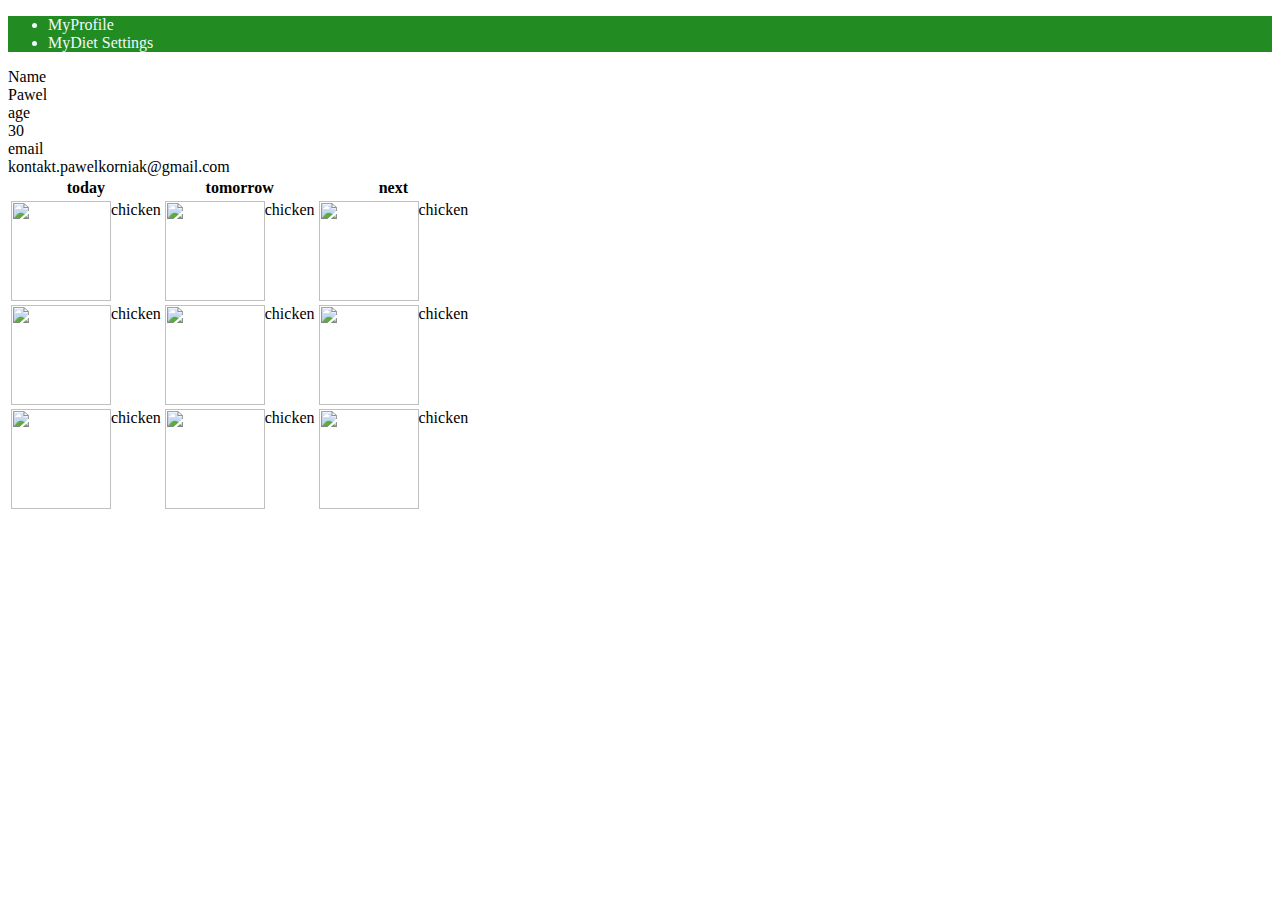
==== Project/src/main/resources/templates/index.html @ cacdaee1 "preparation to geting preferences from user via form" ====
<!DOCTYPE html>
<html lang="en">
<head>
    <meta charset="UTF-8">
    <title>Title</title>
    <link href="https://cdn.jsdelivr.net/npm/bootstrap@5.0.0-beta1/dist/css/bootstrap.min.css" rel="stylesheet" integrity="sha384-giJF6kkoqNQ00vy+HMDP7azOuL0xtbfIcaT9wjKHr8RbDVddVHyTfAAsrekwKmP1" crossorigin="anonymous">
    <link rel="stylesheet" href="style.css"/>
</head>
<body>

<header class="center">
    <div class="header center">
        <ul class="nav mynav">
            <li class="nav-item">
                <a class="nav-link mynav" aria-current="page" href="#">MyProfile</a>
            </li>
            <li class="nav-item">
                <a class="nav-link mynav" href="#">MyDiet Settings</a>
            </li>


        </ul>
    </div>
</header>

<section>
    <div class="container center">
        <div class="row">
            <div class="col-sm">
                <div class="row">
                    <div class="col-sm">
                        Name
                    </div>
                    <div class="col-xl">
                        Pawel
                    </div>
                </div>
                <div class="row">
                    <div class="col-sm">
                        age
                    </div>
                    <div class="col-xl">
                        30
                    </div>
                </div>
                <div class="row">
                    <div class="col-sm">
                        email
                    </div>
                    <div class="col-xl">
                        kontakt.pawelkorniak@gmail.com
                    </div>
                </div>
            </div>
            <div class="col-xl">
                <table class="table">
                    <thead>
                    <tr>

                        <th scope="col">today</th>
                        <th scope="col">tomorrow</th>
                        <th scope="col">next</th>
                    </tr>
                    </thead>
                    <tbody>
                    <tr>

                        <td><img class="image" src="https://www.edamam.com/web-img/e42/e42f9119813e890af34c259785ae1cfb.jpg">chicken</td>

                        <td><img class="image" src="https://www.edamam.com/web-img/e42/e42f9119813e890af34c259785ae1cfb.jpg">chicken</td>
                        <td><img class="image" src="https://www.edamam.com/web-img/e42/e42f9119813e890af34c259785ae1cfb.jpg">chicken</td>
                    </tr>
                    <tr>

                        <td><img class="image" src="https://www.edamam.com/web-img/e42/e42f9119813e890af34c259785ae1cfb.jpg">chicken</td>

                        <td><img class="image" src="https://www.edamam.com/web-img/e42/e42f9119813e890af34c259785ae1cfb.jpg">chicken</td>
                        <td><img class="image" src="https://www.edamam.com/web-img/e42/e42f9119813e890af34c259785ae1cfb.jpg">chicken</td>
                    </tr>
                    <tr>

                        <td><img class="image" src="https://www.edamam.com/web-img/e42/e42f9119813e890af34c259785ae1cfb.jpg">chicken</td>

                        <td><img class="image" src="https://www.edamam.com/web-img/e42/e42f9119813e890af34c259785ae1cfb.jpg">chicken</td>
                        <td><img class="image" src="https://www.edamam.com/web-img/e42/e42f9119813e890af34c259785ae1cfb.jpg">chicken</td>
                    </tr>


                    </tbody>
                </table>
            </div>

        </div>
    </div>
</section>


</body>
</html>
---- Project/src/main/resources/templates/style.css ----
.mycenter {
    width: 1000px;
    margin: 0 auto;
}
.mynav {
    color: aliceblue;
    text-decoration: none;
    background-color: forestgreen;

}
.image {
    width: 100px;
    height: 100px;
    float: left;
    border: 5px;

}
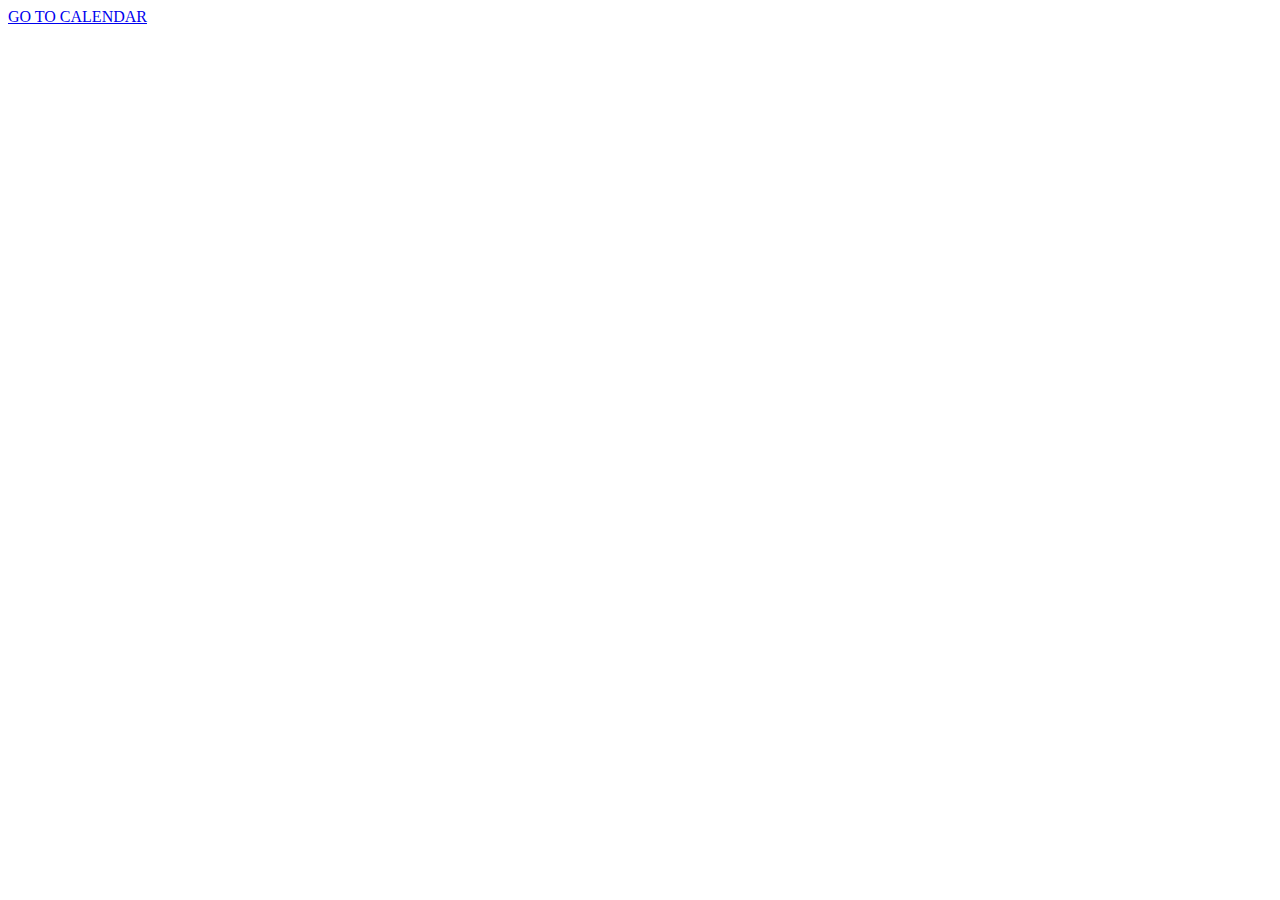
==== commit 3e222e20: "working ingredients checkboxes" ====
--- a/Project/src/main/resources/templates/index.html
+++ b/Project/src/main/resources/templates/index.html
@@ -8,91 +8,94 @@
 </head>
 <body>
 
-<header class="center">
-    <div class="header center">
-        <ul class="nav mynav">
-            <li class="nav-item">
-                <a class="nav-link mynav" aria-current="page" href="#">MyProfile</a>
-            </li>
-            <li class="nav-item">
-                <a class="nav-link mynav" href="#">MyDiet Settings</a>
-            </li>
+
+<a href="/calendar">GO TO CALENDAR</a>
+
+<!--<header class="center">-->
+<!--    <div class="header center">-->
+<!--        <ul class="nav mynav">-->
+<!--            <li class="nav-item">-->
+<!--                <a class="nav-link mynav" aria-current="page" href="#">MyProfile</a>-->
+<!--            </li>-->
+<!--            <li class="nav-item">-->
+<!--                <a class="nav-link mynav" href="#">MyDiet Settings</a>-->
+<!--            </li>-->
 
 
-        </ul>
-    </div>
-</header>
+<!--        </ul>-->
+<!--    </div>-->
+<!--</header>-->
 
-<section>
-    <div class="container center">
-        <div class="row">
-            <div class="col-sm">
-                <div class="row">
-                    <div class="col-sm">
-                        Name
-                    </div>
-                    <div class="col-xl">
-                        Pawel
-                    </div>
-                </div>
-                <div class="row">
-                    <div class="col-sm">
-                        age
-                    </div>
-                    <div class="col-xl">
-                        30
-                    </div>
-                </div>
-                <div class="row">
-                    <div class="col-sm">
-                        email
-                    </div>
-                    <div class="col-xl">
-                        kontakt.pawelkorniak@gmail.com
-                    </div>
-                </div>
-            </div>
-            <div class="col-xl">
-                <table class="table">
-                    <thead>
-                    <tr>
+<!--<section>-->
+<!--    <div class="container center">-->
+<!--        <div class="row">-->
+<!--            <div class="col-sm">-->
+<!--                <div class="row">-->
+<!--                    <div class="col-sm">-->
+<!--                        Name-->
+<!--                    </div>-->
+<!--                    <div class="col-xl">-->
+<!--                        Pawel-->
+<!--                    </div>-->
+<!--                </div>-->
+<!--                <div class="row">-->
+<!--                    <div class="col-sm">-->
+<!--                        age-->
+<!--                    </div>-->
+<!--                    <div class="col-xl">-->
+<!--                        30-->
+<!--                    </div>-->
+<!--                </div>-->
+<!--                <div class="row">-->
+<!--                    <div class="col-sm">-->
+<!--                        email-->
+<!--                    </div>-->
+<!--                    <div class="col-xl">-->
+<!--                        kontakt.pawelkorniak@gmail.com-->
+<!--                    </div>-->
+<!--                </div>-->
+<!--            </div>-->
+<!--            <div class="col-xl">-->
+<!--                <table class="table">-->
+<!--                    <thead>-->
+<!--                    <tr>-->
 
-                        <th scope="col">today</th>
-                        <th scope="col">tomorrow</th>
-                        <th scope="col">next</th>
-                    </tr>
-                    </thead>
-                    <tbody>
-                    <tr>
+<!--                        <th scope="col">today</th>-->
+<!--                        <th scope="col">tomorrow</th>-->
+<!--                        <th scope="col">next</th>-->
+<!--                    </tr>-->
+<!--                    </thead>-->
+<!--                    <tbody>-->
+<!--                    <tr>-->
 
-                        <td><img class="image" src="https://www.edamam.com/web-img/e42/e42f9119813e890af34c259785ae1cfb.jpg">chicken</td>
+<!--                        <td><img class="image" src="https://www.edamam.com/web-img/e42/e42f9119813e890af34c259785ae1cfb.jpg">chicken</td>-->
 
-                        <td><img class="image" src="https://www.edamam.com/web-img/e42/e42f9119813e890af34c259785ae1cfb.jpg">chicken</td>
-                        <td><img class="image" src="https://www.edamam.com/web-img/e42/e42f9119813e890af34c259785ae1cfb.jpg">chicken</td>
-                    </tr>
-                    <tr>
+<!--                        <td><img class="image" src="https://www.edamam.com/web-img/e42/e42f9119813e890af34c259785ae1cfb.jpg">chicken</td>-->
+<!--                        <td><img class="image" src="https://www.edamam.com/web-img/e42/e42f9119813e890af34c259785ae1cfb.jpg">chicken</td>-->
+<!--                    </tr>-->
+<!--                    <tr>-->
 
-                        <td><img class="image" src="https://www.edamam.com/web-img/e42/e42f9119813e890af34c259785ae1cfb.jpg">chicken</td>
+<!--                        <td><img class="image" src="https://www.edamam.com/web-img/e42/e42f9119813e890af34c259785ae1cfb.jpg">chicken</td>-->
 
-                        <td><img class="image" src="https://www.edamam.com/web-img/e42/e42f9119813e890af34c259785ae1cfb.jpg">chicken</td>
-                        <td><img class="image" src="https://www.edamam.com/web-img/e42/e42f9119813e890af34c259785ae1cfb.jpg">chicken</td>
-                    </tr>
-                    <tr>
+<!--                        <td><img class="image" src="https://www.edamam.com/web-img/e42/e42f9119813e890af34c259785ae1cfb.jpg">chicken</td>-->
+<!--                        <td><img class="image" src="https://www.edamam.com/web-img/e42/e42f9119813e890af34c259785ae1cfb.jpg">chicken</td>-->
+<!--                    </tr>-->
+<!--                    <tr>-->
 
-                        <td><img class="image" src="https://www.edamam.com/web-img/e42/e42f9119813e890af34c259785ae1cfb.jpg">chicken</td>
+<!--                        <td><img class="image" src="https://www.edamam.com/web-img/e42/e42f9119813e890af34c259785ae1cfb.jpg">chicken</td>-->
 
-                        <td><img class="image" src="https://www.edamam.com/web-img/e42/e42f9119813e890af34c259785ae1cfb.jpg">chicken</td>
-                        <td><img class="image" src="https://www.edamam.com/web-img/e42/e42f9119813e890af34c259785ae1cfb.jpg">chicken</td>
-                    </tr>
+<!--                        <td><img class="image" src="https://www.edamam.com/web-img/e42/e42f9119813e890af34c259785ae1cfb.jpg">chicken</td>-->
+<!--                        <td><img class="image" src="https://www.edamam.com/web-img/e42/e42f9119813e890af34c259785ae1cfb.jpg">chicken</td>-->
+<!--                    </tr>-->
 
 
-                    </tbody>
-                </table>
-            </div>
+<!--                    </tbody>-->
+<!--                </table>-->
+<!--            </div>-->
 
-        </div>
-    </div>
-</section>
+<!--        </div>-->
+<!--    </div>-->
+<!--</section>-->
 
 
 </body>
--- a/Project/src/main/resources/templates/style.css
+++ b/Project/src/main/resources/templates/style.css
@@ -15,3 +15,9 @@
     border: 5px;
 
 }
+.table table-striped{
+
+    width: 700px;
+}
+
+}
